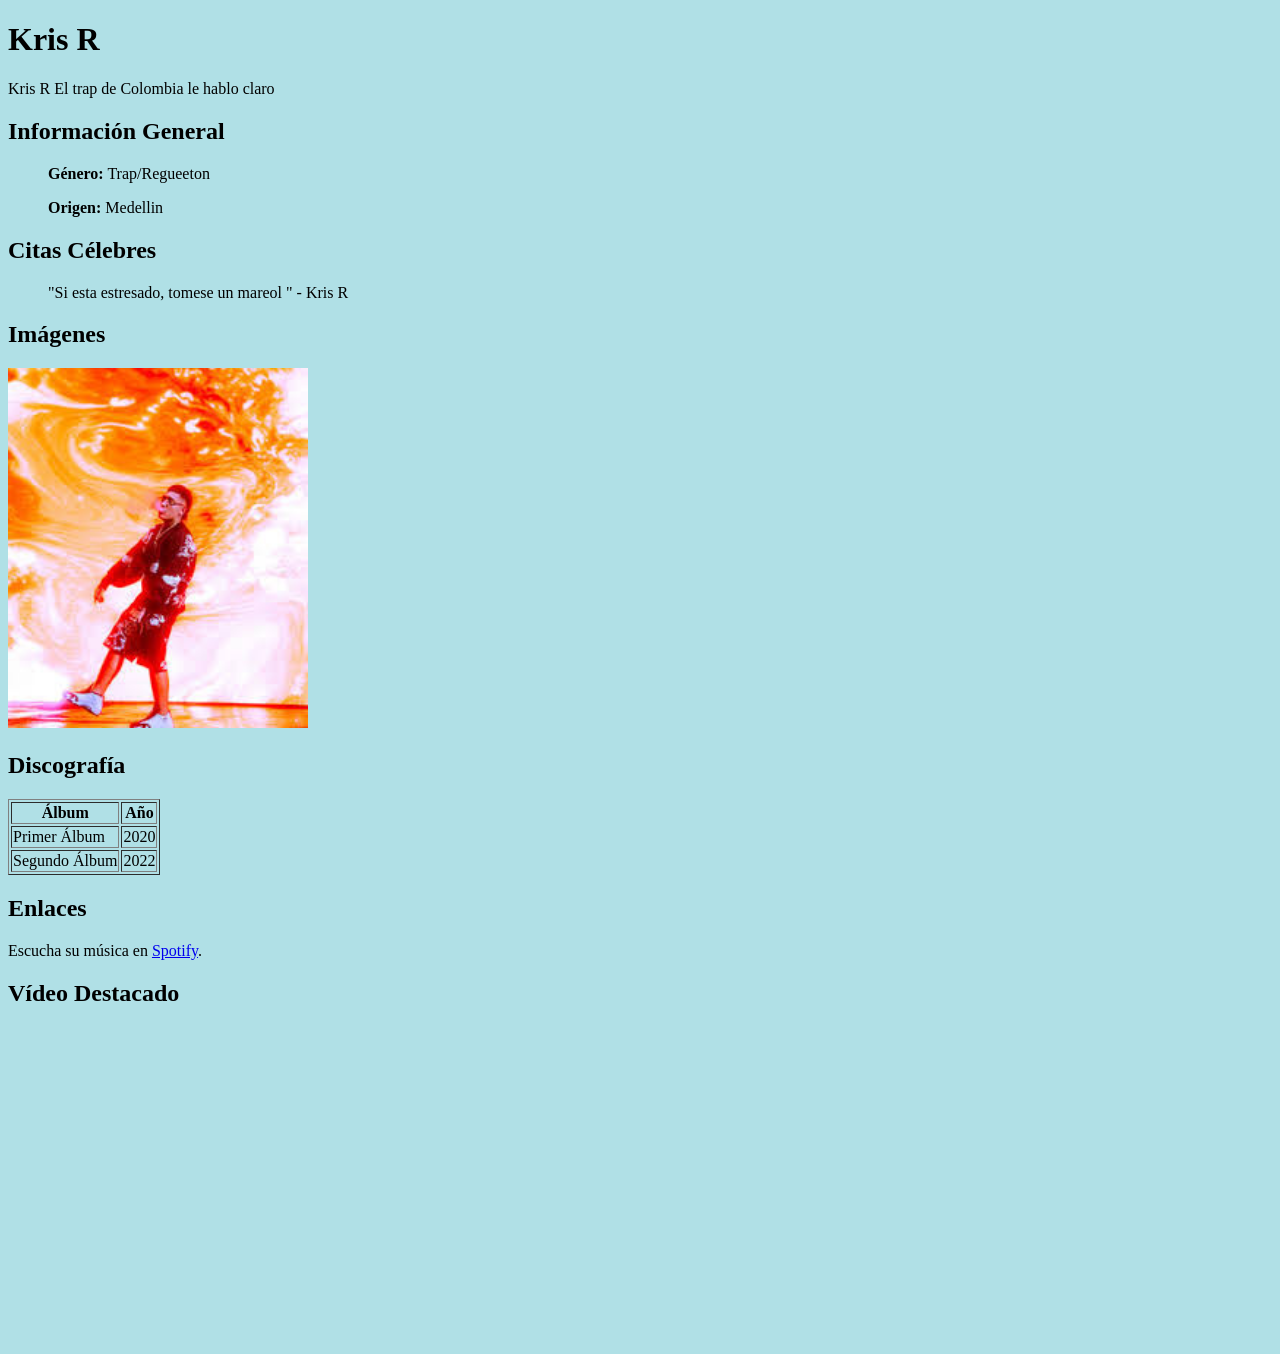
==== index.html @ 8088d79e "index" ====
<!DOCTYPE html>
<html>
<head>
    <title> Kris R </title>
    <link rel="icon" href="krisr-favicon.ico" type="image/x-icon">
</head>
<body style="background-color:powderblue;">
    <h1>Kris R</h1>
    <p>Kris R El trap de Colombia le hablo claro</p>
    
    <h2>Información General</h2>
    <ul>
        <p><strong>Género:</strong> Trap/Regueeton</p>
        <p><strong>Origen:</strong> Medellin</p>
      
    </ul>
    
    <h2>Citas Célebres</h2>
    <blockquote>"Si esta estresado, tomese un mareol " - Kris R</blockquote>
    
    <h2>Imágenes</h2>
    <img   src="[data-uri]" alt="Foto de Kris R" width="300">
    
    <h2>Discografía</h2>
    <table border="1">
        <tr>
            <th>Álbum</th>
            <th>Año</th>
        </tr>
        <tr>
            <td>Primer Álbum</td>
            <td>2020</td>
        </tr>
        <tr>
            <td>Segundo Álbum</td>
            <td>2022</td>
        </tr>
    </table>
    
    <h2>Enlaces</h2>
    <p>Escucha su música en <a href="https://open.spotify.com/intl-es/artist/3i6lAgVHplDXb6zrjIeBeK?si=rt2yvrbdRei-HWcMr0Gzrw" target="_blank">Spotify</a>.</p>
    
    
    
    <h2>Vídeo Destacado</h2>
    <iframe width="560" height="315" src="https://www.youtube.com/watch?v=TS_boqTq3rY" frameborder="0" allowfullscreen></iframe>
</body>
</html>
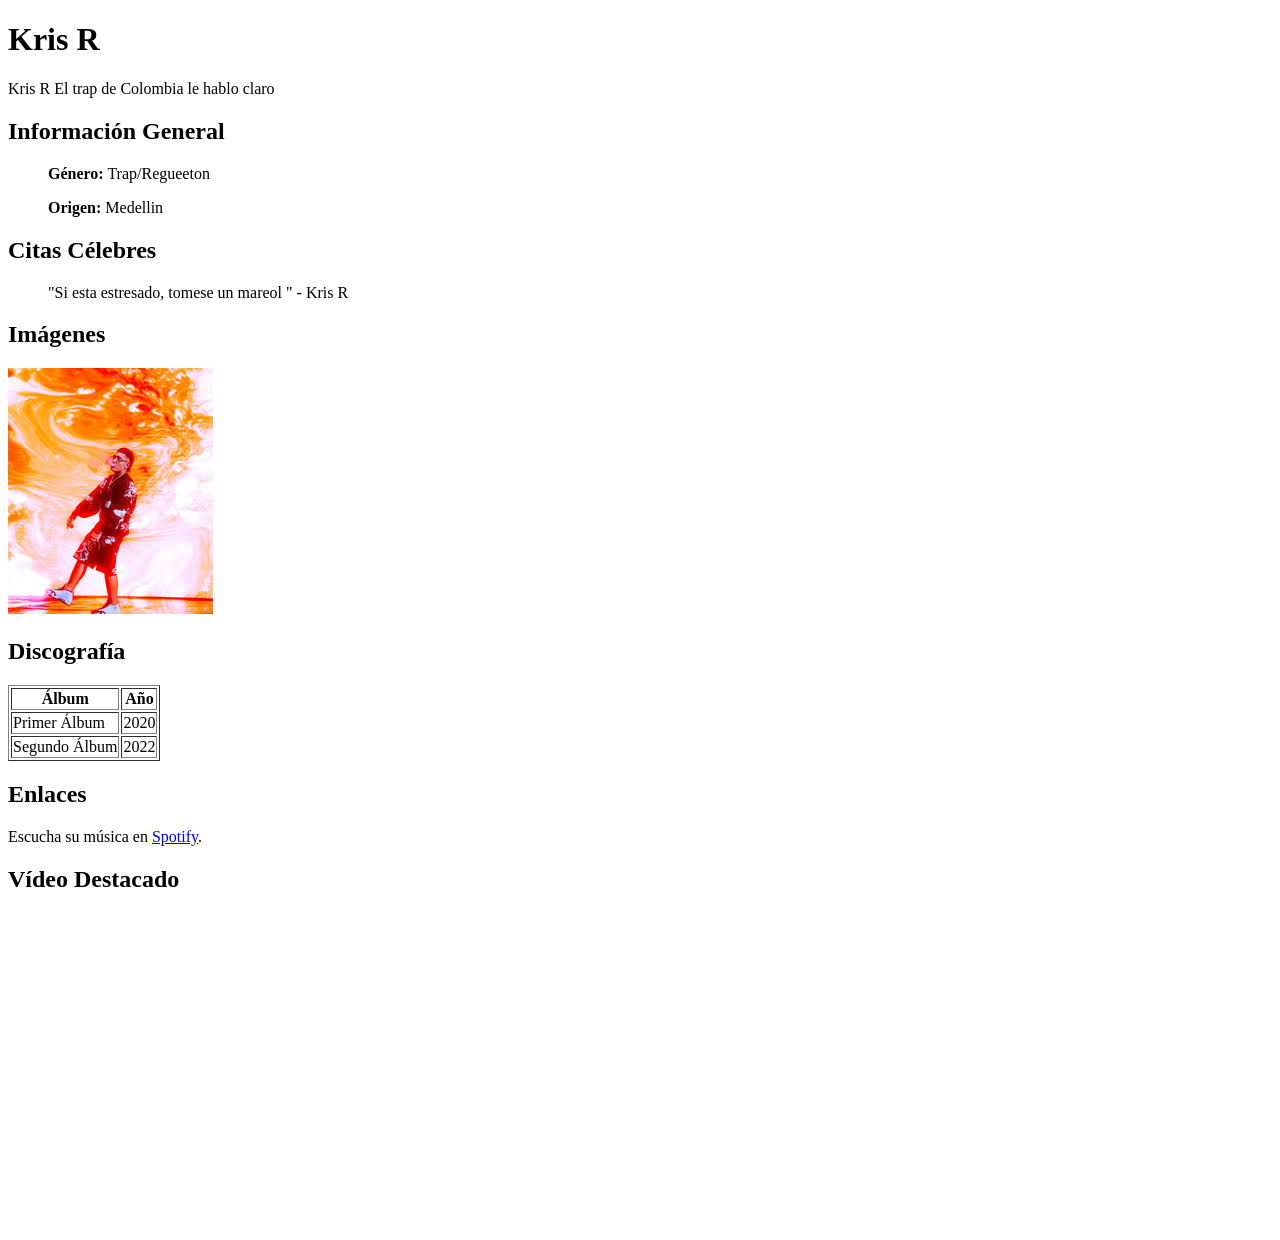
==== commit 3068856f: "css" ====
--- a/index.html
+++ b/index.html
@@ -4,7 +4,10 @@
     <title> Kris R </title>
     <link rel="icon" href="krisr-favicon.ico" type="image/x-icon">
 </head>
-<body style="background-color:powderblue;">
+<style>
+   
+</style>
+<body>
     <h1>Kris R</h1>
     <p>Kris R El trap de Colombia le hablo claro</p>
     
@@ -19,10 +22,11 @@
     <blockquote>"Si esta estresado, tomese un mareol " - Kris R</blockquote>
     
     <h2>Imágenes</h2>
-    <img   src="[data-uri]" alt="Foto de Kris R" width="300">
-    
+    <img   src="imgs/descarga.jpg">
+ 
     <h2>Discografía</h2>
-    <table border="1">
+    <table border="1" >
+        
         <tr>
             <th>Álbum</th>
             <th>Año</th>
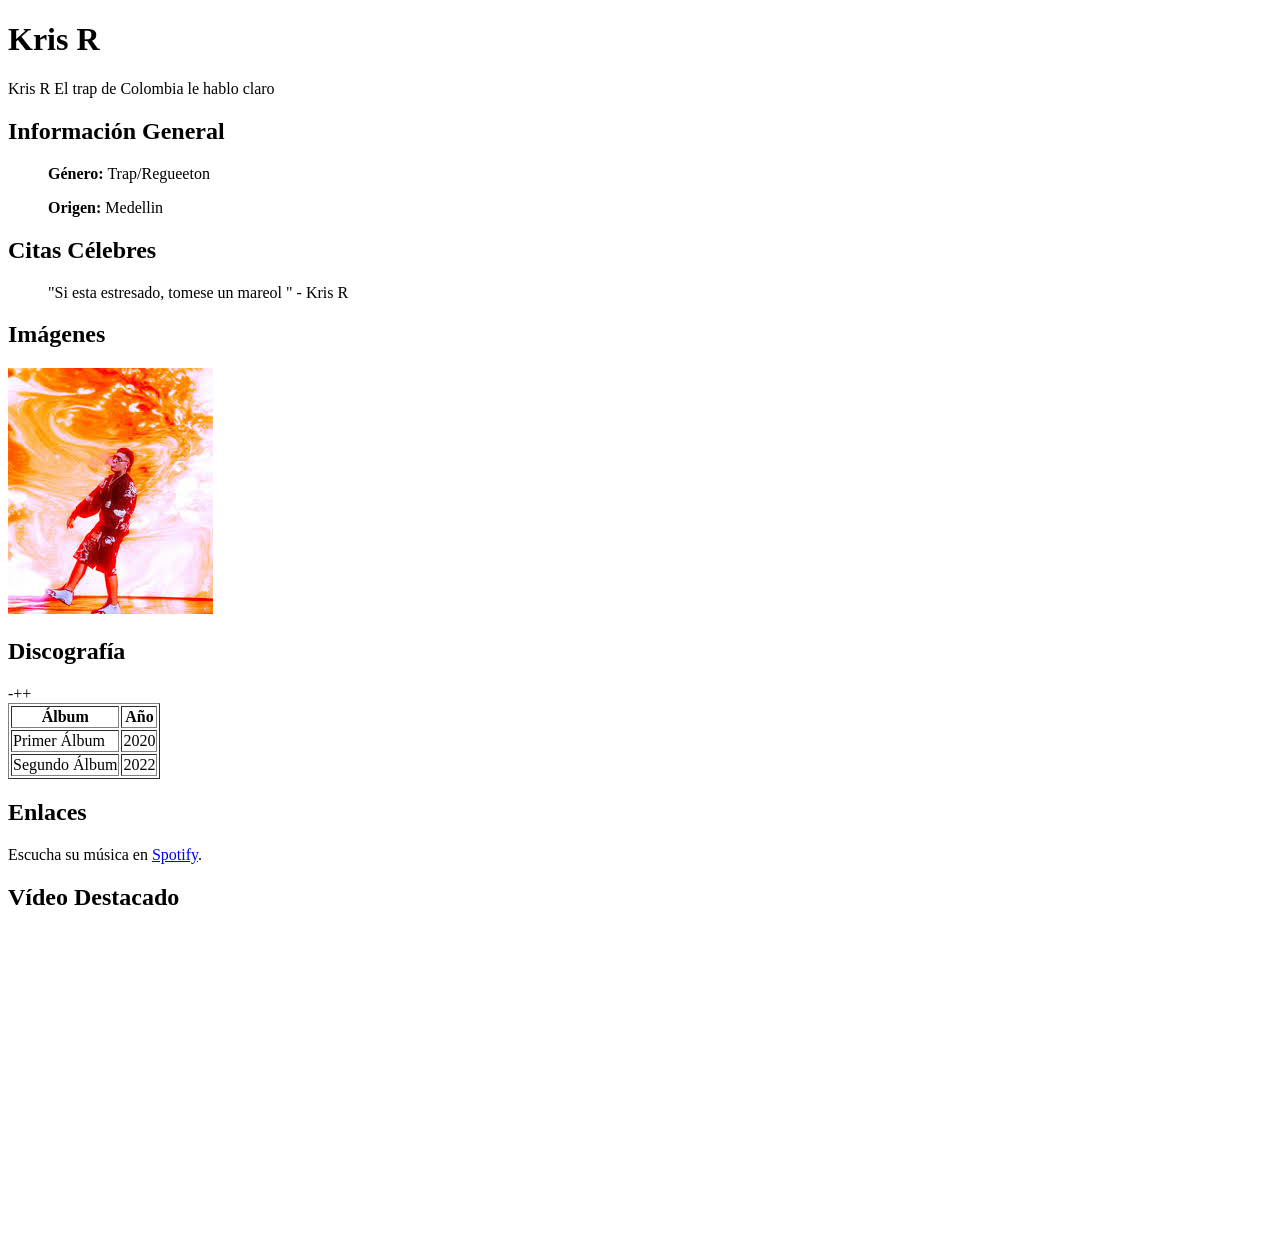
==== commit e22a41af: "estilo" ====
--- a/index.html
+++ b/index.html
@@ -30,7 +30,7 @@
         <tr>
             <th>Álbum</th>
             <th>Año</th>
-        </tr>
+        </tr>-++
         <tr>
             <td>Primer Álbum</td>
             <td>2020</td>
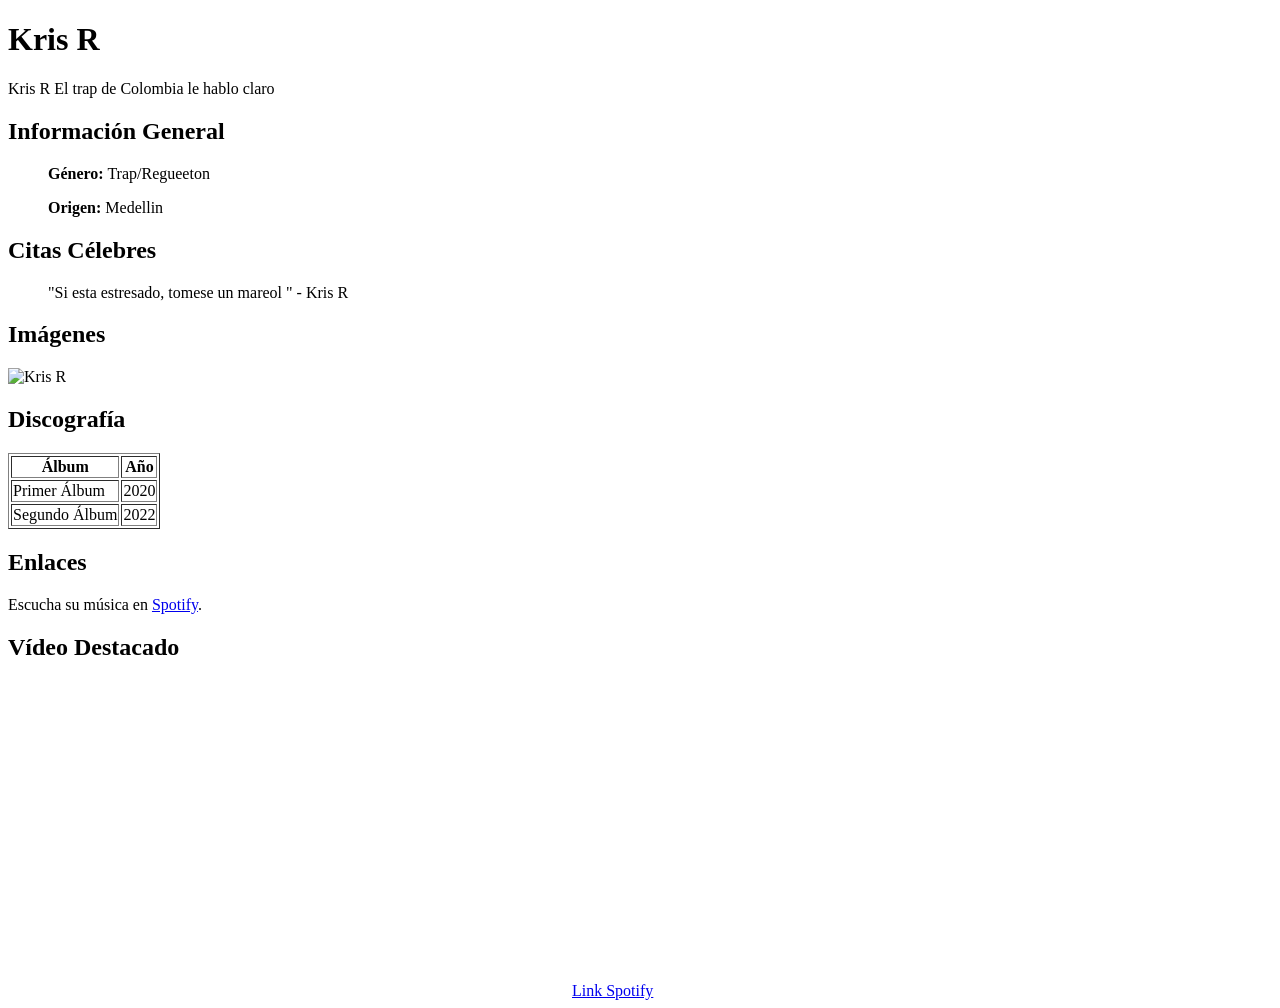
==== commit 821f656c: "subiendo" ====
--- a/index.html
+++ b/index.html
@@ -4,9 +4,6 @@
     <title> Kris R </title>
     <link rel="icon" href="krisr-favicon.ico" type="image/x-icon">
 </head>
-<style>
-   
-</style>
 <body>
     <h1>Kris R</h1>
     <p>Kris R El trap de Colombia le hablo claro</p>
@@ -22,15 +19,14 @@
     <blockquote>"Si esta estresado, tomese un mareol " - Kris R</blockquote>
     
     <h2>Imágenes</h2>
-    <img   src="imgs/descarga.jpg">
- 
+    <img   src="descarga.jpg" alt="Kris R">
+    
     <h2>Discografía</h2>
-    <table border="1" >
-        
+    <table border="1">
         <tr>
             <th>Álbum</th>
             <th>Año</th>
-        </tr>-++
+        </tr>
         <tr>
             <td>Primer Álbum</td>
             <td>2020</td>
@@ -48,5 +44,7 @@
     
     <h2>Vídeo Destacado</h2>
     <iframe width="560" height="315" src="https://www.youtube.com/watch?v=TS_boqTq3rY" frameborder="0" allowfullscreen></iframe>
+    <a href="https://open.spotify.com/artist/3i6lAgVHplDXb6zrjIeBeK?si=rt2yvrbdRei-HWcMr0Gzrw&nd=1&dlsi=202611f35b514cfe">Link Spotify</a>
+    <link rel="stylesheet" href="Style/Style.css">
 </body>
 </html>
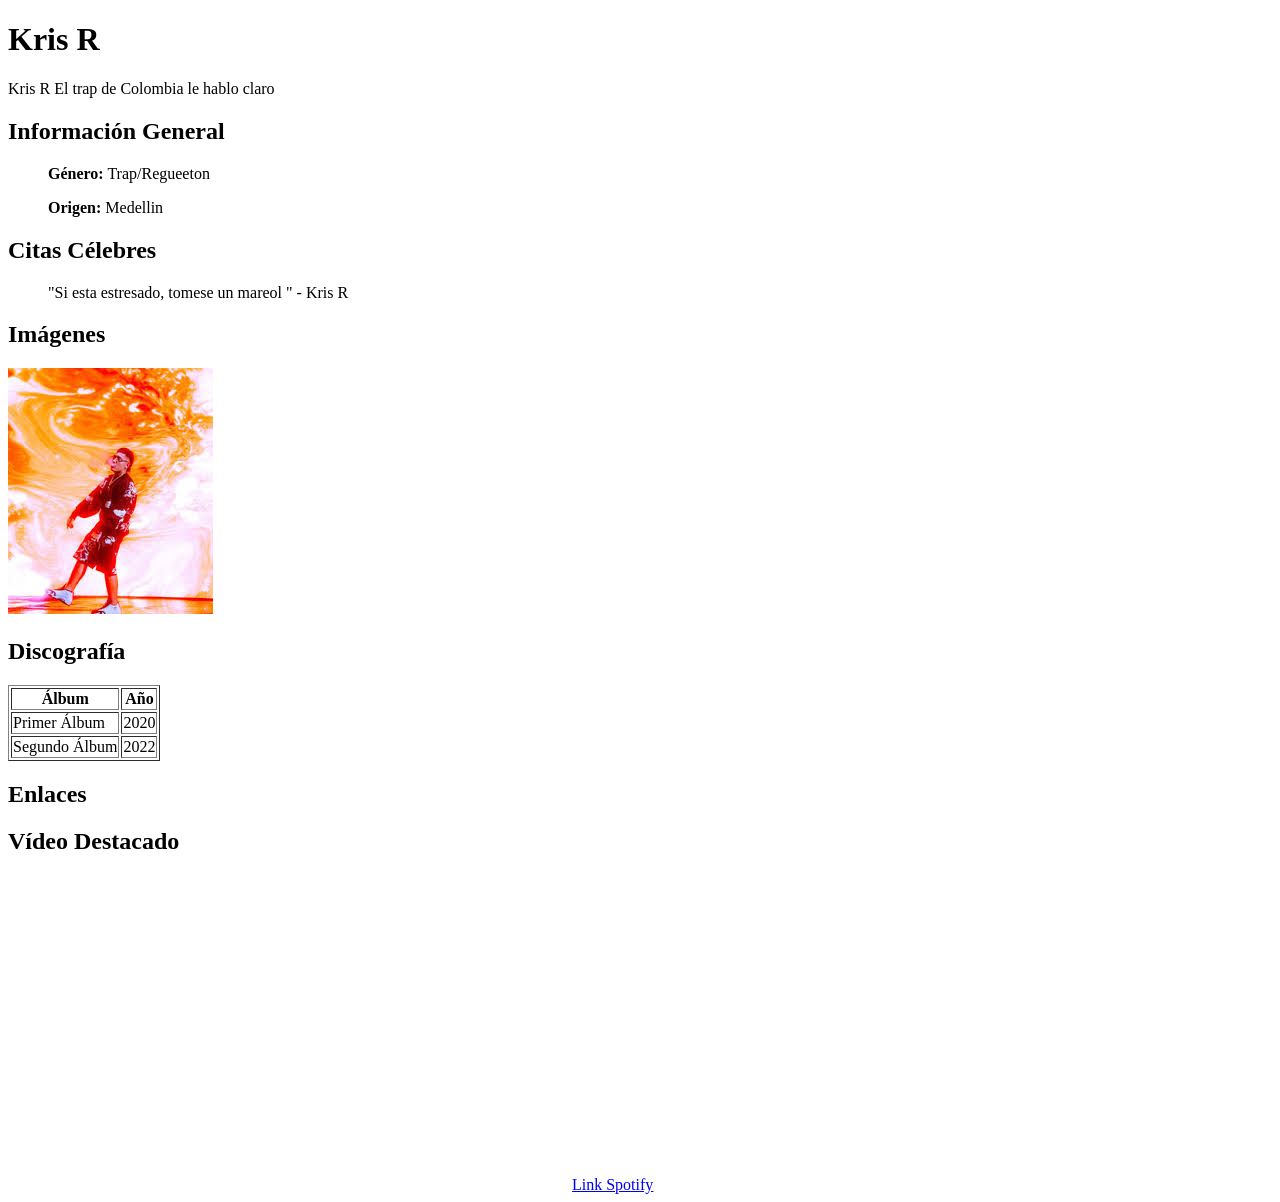
==== commit c328512d: "28/03" ====
--- a/index.html
+++ b/index.html
@@ -19,7 +19,7 @@
     <blockquote>"Si esta estresado, tomese un mareol " - Kris R</blockquote>
     
     <h2>Imágenes</h2>
-    <img   src="descarga.jpg" alt="Kris R">
+    <img   src="imgs/descarga.jpg" alt="Kris R">
     
     <h2>Discografía</h2>
     <table border="1">
@@ -38,7 +38,7 @@
     </table>
     
     <h2>Enlaces</h2>
-    <p>Escucha su música en <a href="https://open.spotify.com/intl-es/artist/3i6lAgVHplDXb6zrjIeBeK?si=rt2yvrbdRei-HWcMr0Gzrw" target="_blank">Spotify</a>.</p>
+
     
     
     
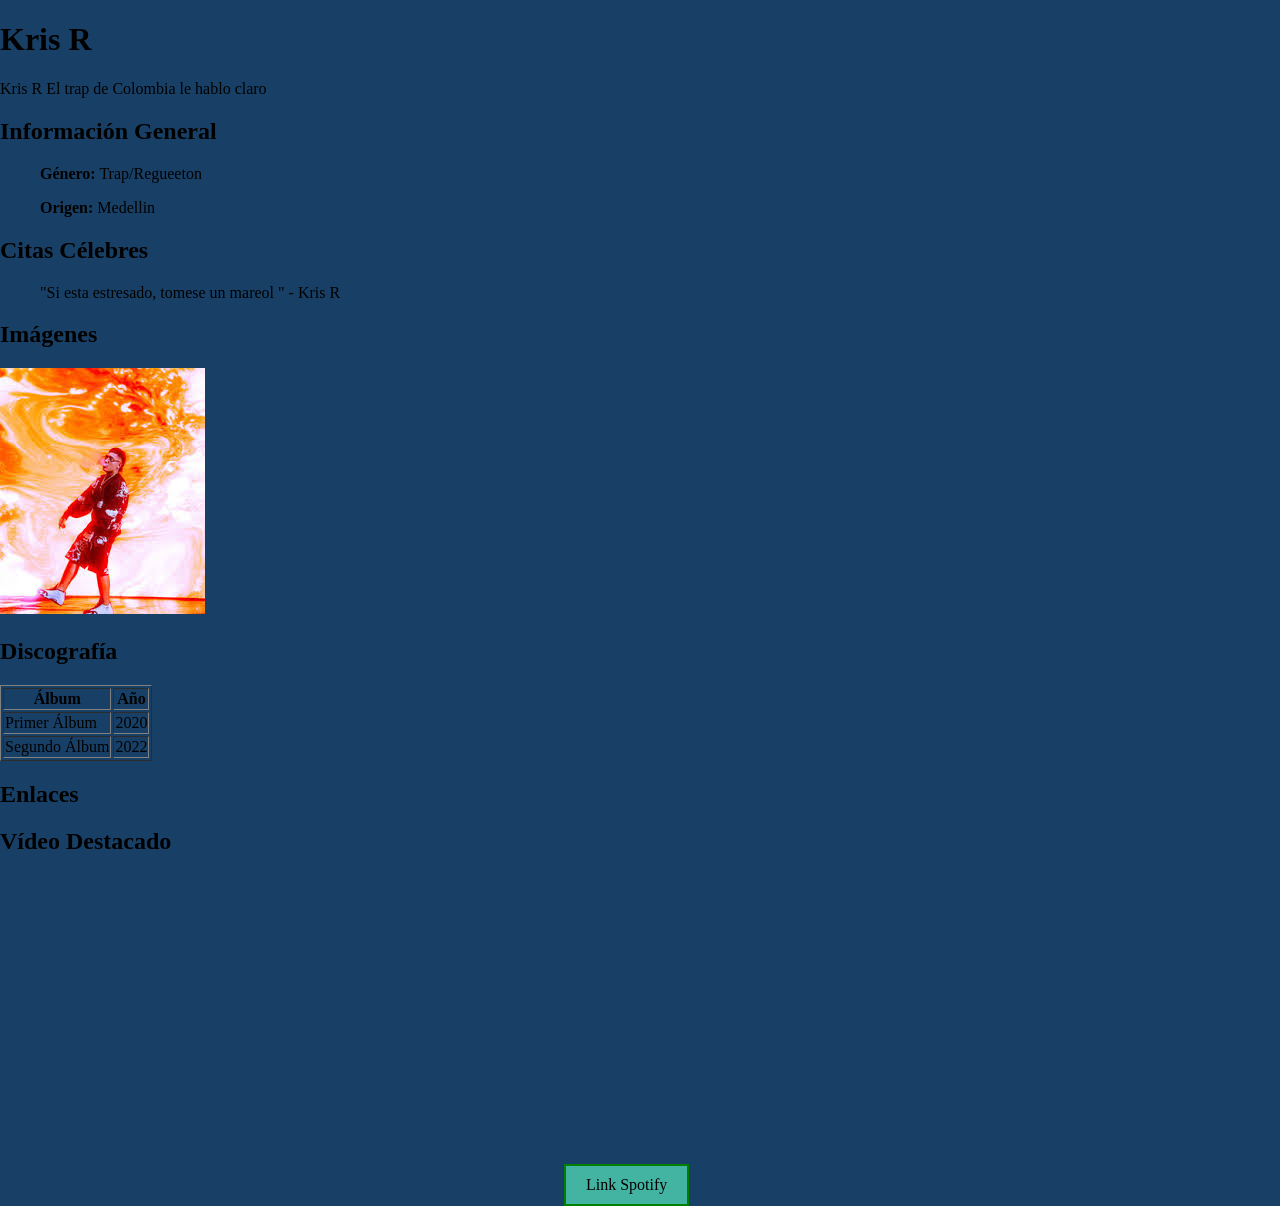
==== commit 37953172: "subiendo" ====
--- a/index.html
+++ b/index.html
@@ -3,6 +3,7 @@
 <head>
     <title> Kris R </title>
     <link rel="icon" href="krisr-favicon.ico" type="image/x-icon">
+    <link rel="stylesheet" href="styles/styles.css">
 </head>
 <body>
     <h1>Kris R</h1>
@@ -45,6 +46,6 @@
     <h2>Vídeo Destacado</h2>
     <iframe width="560" height="315" src="https://www.youtube.com/watch?v=TS_boqTq3rY" frameborder="0" allowfullscreen></iframe>
     <a href="https://open.spotify.com/artist/3i6lAgVHplDXb6zrjIeBeK?si=rt2yvrbdRei-HWcMr0Gzrw&nd=1&dlsi=202611f35b514cfe">Link Spotify</a>
-    <link rel="stylesheet" href="Style/Style.css">
+   
 </body>
 </html>
--- a/styles/styles.css
+++ b/styles/styles.css
@@ -0,0 +1,58 @@
+body {
+  font-family: 'Times New Roman', sans-serif;
+  margin: 0;
+  padding: 0;
+  background-color: #184066;
+}
+
+header {
+  background-color: #000000;
+  color: #0011ff;
+  padding: 10px 0;
+  text-align: center;
+}
+
+nav {
+  background-color: #73ff00;
+  color: #0044ff;
+  padding: 10px;
+  text-align: center;
+}
+
+nav a {
+  color: #67105c;
+  margin: 0 10px;
+  text-decoration: none;
+}
+
+nav a:hover {
+  text-decoration: underline;
+}
+
+main {
+  padding: 20px;
+}
+
+footer {
+  background-color: #09ff00;
+  color: #6a008a;
+  text-align: center;
+  padding: 10px 0;
+  position: fixed;
+  width: 100%;
+  bottom: 0;
+}
+a:link, a:visited {
+  background-color: rgb(66, 180, 161);
+  color: black;
+  border: 2px solid green;
+  padding: 10px 20px;
+  text-align: center;
+  text-decoration: none;
+  display: inline-block;
+}
+
+a:hover, a:active {
+  background-color: rgb(77, 32, 95);
+  color: rgb(0, 4, 255);
+}
